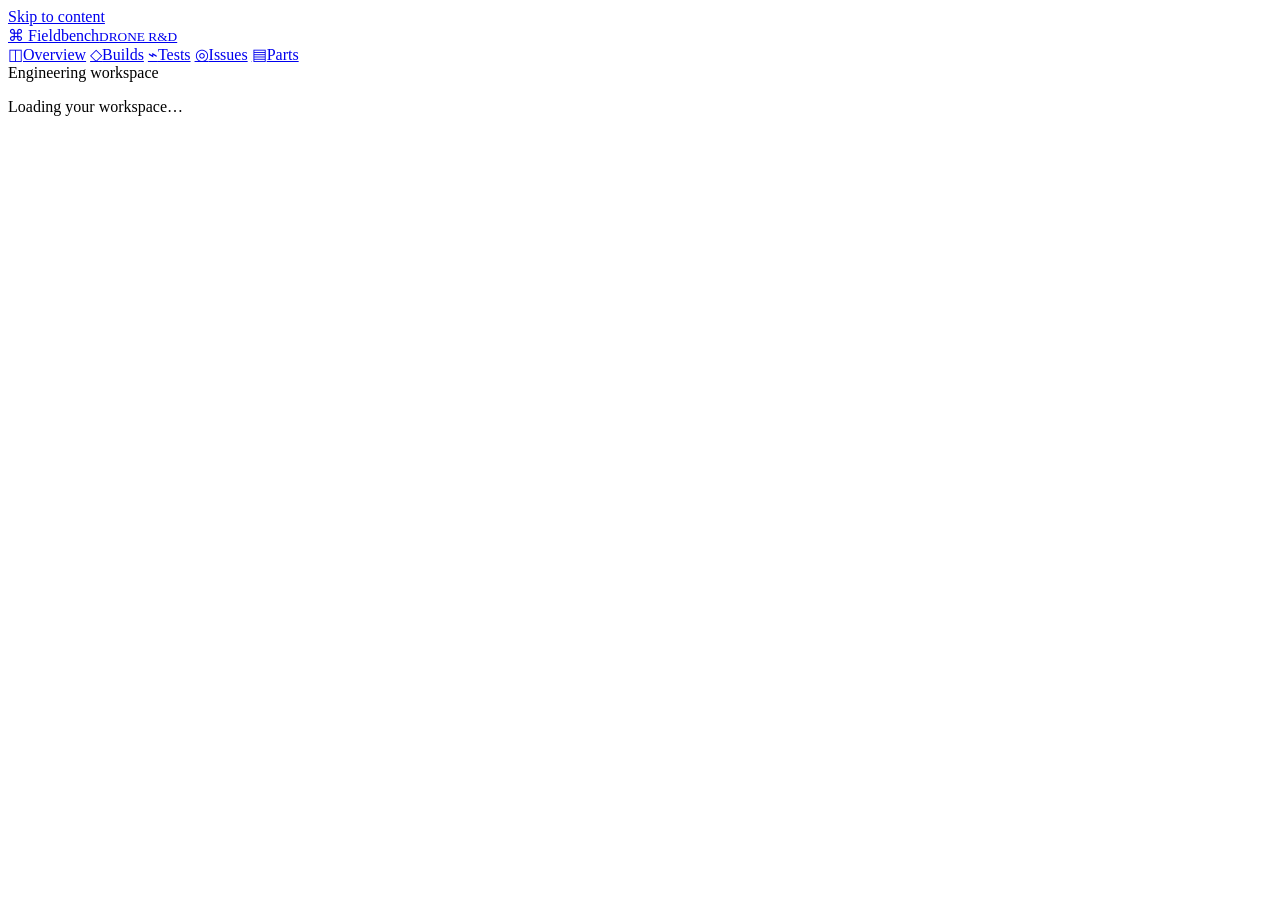
==== static/index.html @ b0122327 "Build Fieldbench drone development dashboard" ====
<!doctype html>
<html lang="en">
<head>
  <meta charset="utf-8">
  <meta name="viewport" content="width=device-width, initial-scale=1">
  <meta name="theme-color" content="#17251f">
  <title>Fieldbench · Drone R&D</title>
  <link rel="stylesheet" href="/style.css">
  <script src="/app.js" defer></script>
</head>
<body>
  <a class="skip" href="#main">Skip to content</a>
  <aside class="sidebar">
    <a class="brand" href="#overview" aria-label="Fieldbench overview">
      <span class="brand-mark" aria-hidden="true">⌘</span>
      <span>Fieldbench<small>DRONE R&amp;D</small></span>
    </a>
    <nav aria-label="Workspace">
      <a href="#overview"><span aria-hidden="true">◫</span>Overview</a>
      <a href="#builds"><span aria-hidden="true">◇</span>Builds</a>
      <a href="#tests"><span aria-hidden="true">⌁</span>Tests</a>
      <a href="#issues"><span aria-hidden="true">◎</span>Issues</a>
      <a href="#parts"><span aria-hidden="true">▤</span>Parts</a>
    </nav>
    <div id="identity" class="identity"></div>
  </aside>
  <main id="main" tabindex="-1">
    <div class="topbar"><span>Engineering workspace</span><span id="environment" class="environment"></span></div>
    <div id="workspace" aria-busy="true"><p>Loading your workspace…</p></div>
    <p id="announcement" class="announcement" role="status"></p>
  </main>
  <dialog id="record-dialog" aria-labelledby="dialog-title"><div id="dialog-content"></div></dialog>
</body>
</html>
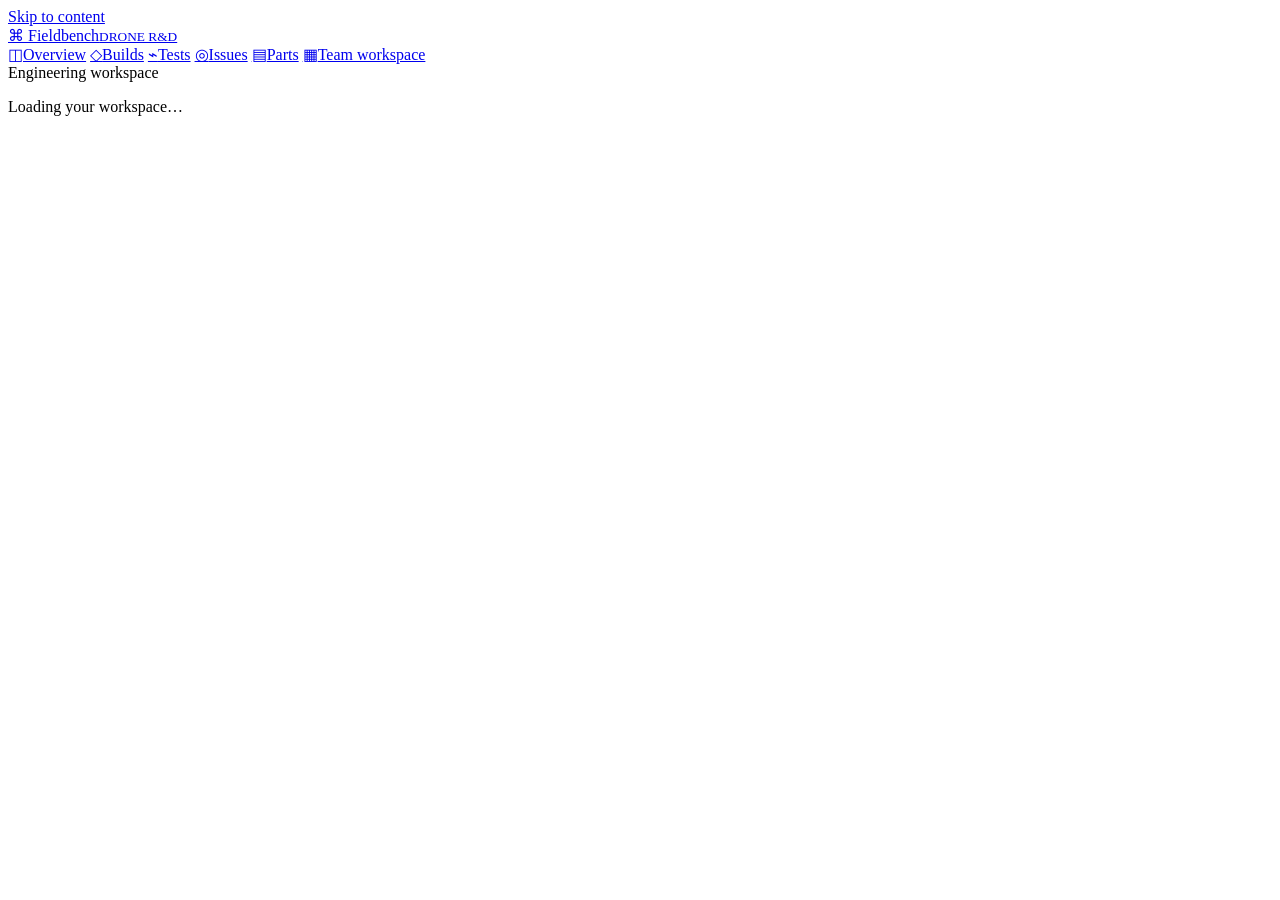
==== commit 86666af3: "Add team planning, meeting summaries, invoice tracking and authenticator sign-in" ====
--- a/static/index.html
+++ b/static/index.html
@@ -21,6 +21,7 @@
       <a href="#tests"><span aria-hidden="true">⌁</span>Tests</a>
       <a href="#issues"><span aria-hidden="true">◎</span>Issues</a>
       <a href="#parts"><span aria-hidden="true">▤</span>Parts</a>
+      <a href="/team"><span aria-hidden="true">▦</span>Team workspace</a>
     </nav>
     <div id="identity" class="identity"></div>
   </aside>
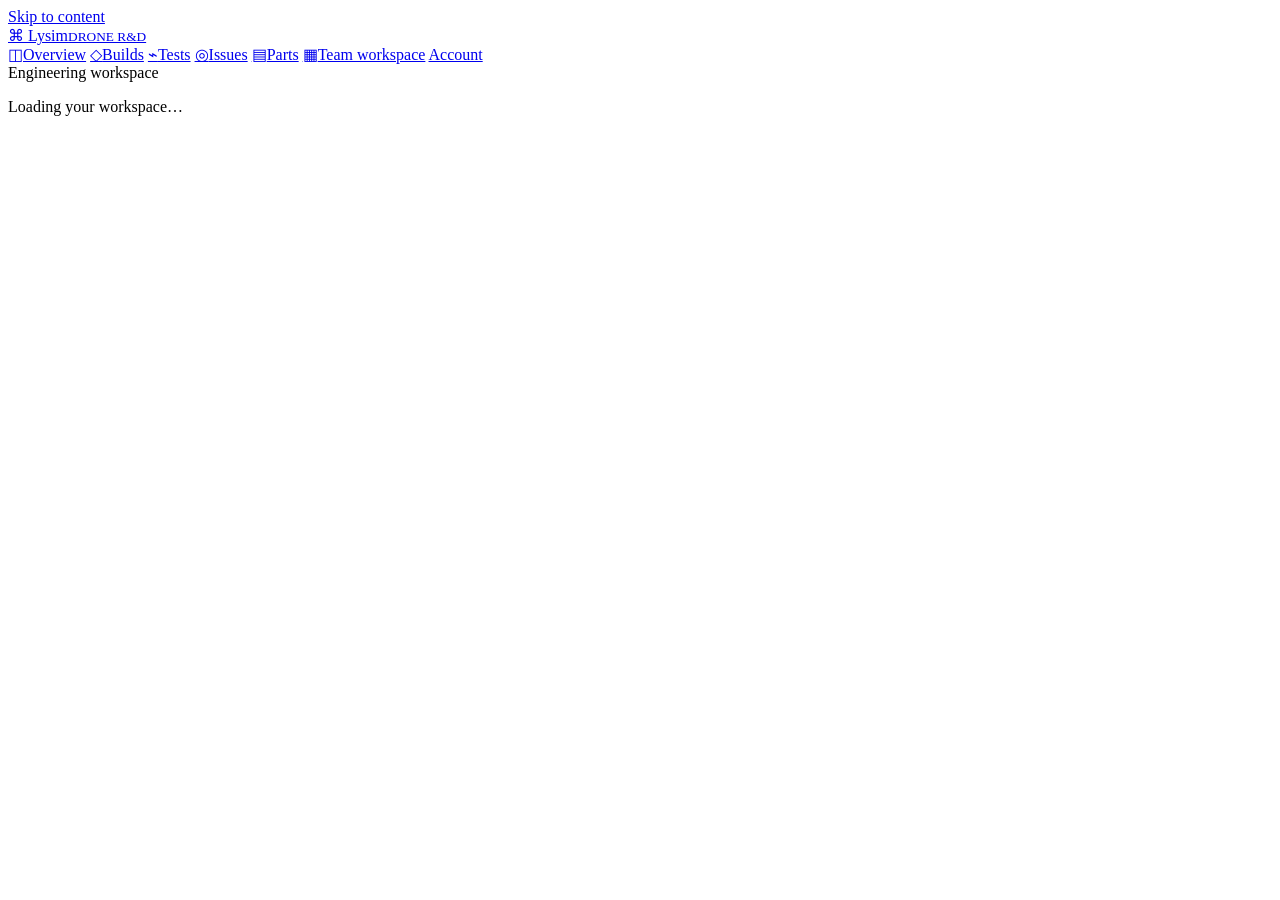
==== commit 84070aa7: "Rename dashboard to Lysim and add session-based login and founder-managed registration" ====
--- a/static/index.html
+++ b/static/index.html
@@ -4,16 +4,16 @@
   <meta charset="utf-8">
   <meta name="viewport" content="width=device-width, initial-scale=1">
   <meta name="theme-color" content="#17251f">
-  <title>Fieldbench · Drone R&D</title>
+  <title>Lysim · Drone R&D</title>
   <link rel="stylesheet" href="/style.css">
   <script src="/app.js" defer></script>
 </head>
 <body>
   <a class="skip" href="#main">Skip to content</a>
   <aside class="sidebar">
-    <a class="brand" href="#overview" aria-label="Fieldbench overview">
+    <a class="brand" href="#overview" aria-label="Lysim overview">
       <span class="brand-mark" aria-hidden="true">⌘</span>
-      <span>Fieldbench<small>DRONE R&amp;D</small></span>
+      <span>Lysim<small>DRONE R&amp;D</small></span>
     </a>
     <nav aria-label="Workspace">
       <a href="#overview"><span aria-hidden="true">◫</span>Overview</a>
@@ -22,7 +22,7 @@
       <a href="#issues"><span aria-hidden="true">◎</span>Issues</a>
       <a href="#parts"><span aria-hidden="true">▤</span>Parts</a>
       <a href="/team"><span aria-hidden="true">▦</span>Team workspace</a>
-    </nav>
+    <a href="/login">Account</a></nav>
     <div id="identity" class="identity"></div>
   </aside>
   <main id="main" tabindex="-1">
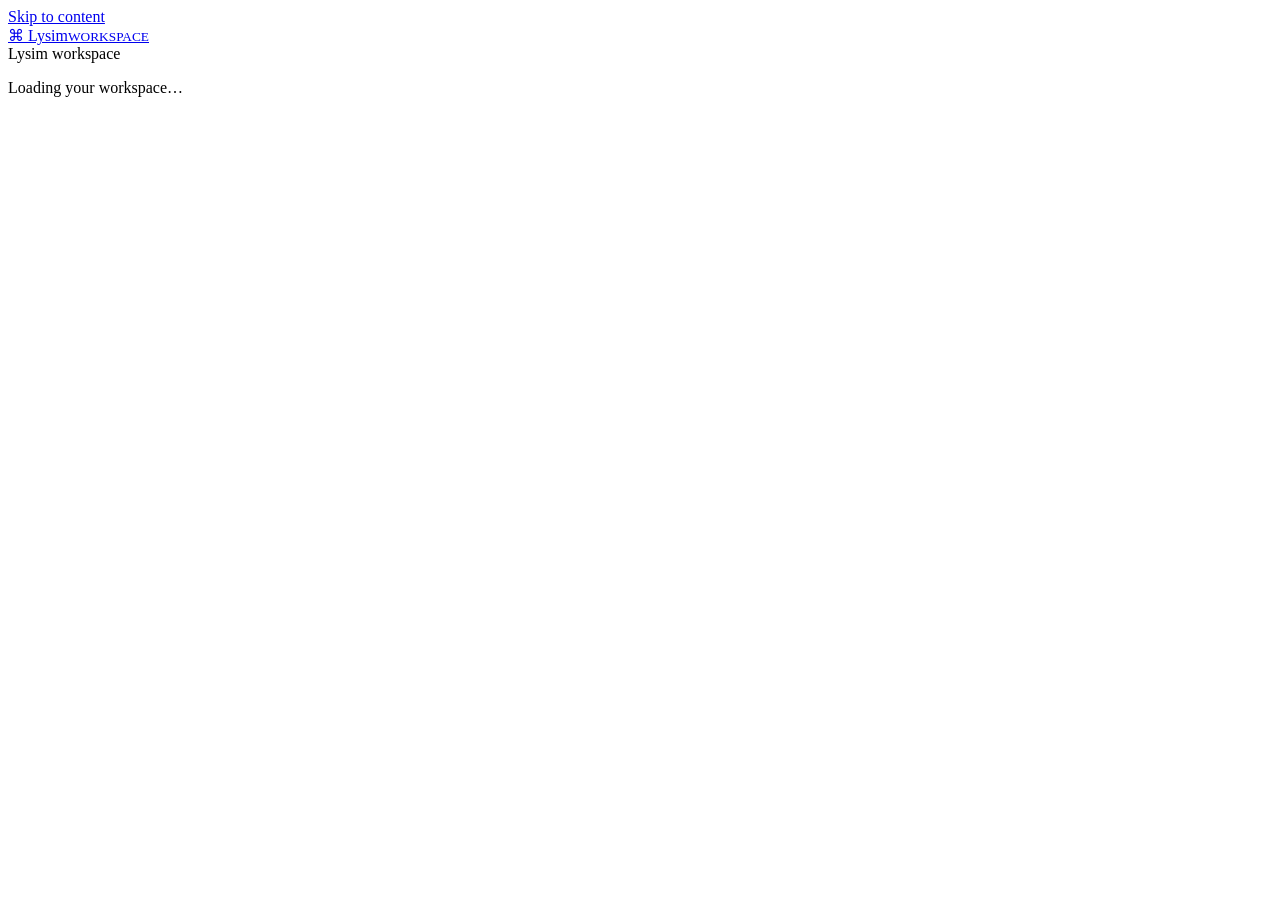
==== commit 9ae8fce6: "Organize Lysim around engineering, commercial and shared work; add sales orders and gross margins" ====
--- a/static/index.html
+++ b/static/index.html
@@ -6,27 +6,20 @@
   <meta name="theme-color" content="#17251f">
   <title>Lysim · Drone R&D</title>
   <link rel="stylesheet" href="/style.css">
-  <script src="/app.js" defer></script>
+  <script defer src="/nav.js"></script><script src="/app.js" defer></script>
 </head>
 <body>
   <a class="skip" href="#main">Skip to content</a>
   <aside class="sidebar">
     <a class="brand" href="#overview" aria-label="Lysim overview">
       <span class="brand-mark" aria-hidden="true">⌘</span>
-      <span>Lysim<small>DRONE R&amp;D</small></span>
+      <span>Lysim<small>WORKSPACE</small></span>
     </a>
-    <nav aria-label="Workspace">
-      <a href="#overview"><span aria-hidden="true">◫</span>Overview</a>
-      <a href="#builds"><span aria-hidden="true">◇</span>Builds</a>
-      <a href="#tests"><span aria-hidden="true">⌁</span>Tests</a>
-      <a href="#issues"><span aria-hidden="true">◎</span>Issues</a>
-      <a href="#parts"><span aria-hidden="true">▤</span>Parts</a>
-      <a href="/team"><span aria-hidden="true">▦</span>Team workspace</a>
-    <a href="/login">Account</a></nav>
+    <nav aria-label="Workspace"></nav>
     <div id="identity" class="identity"></div>
   </aside>
   <main id="main" tabindex="-1">
-    <div class="topbar"><span>Engineering workspace</span><span id="environment" class="environment"></span></div>
+    <div class="topbar"><span>Lysim workspace</span><span id="environment" class="environment"></span></div>
     <div id="workspace" aria-busy="true"><p>Loading your workspace…</p></div>
     <p id="announcement" class="announcement" role="status"></p>
   </main>
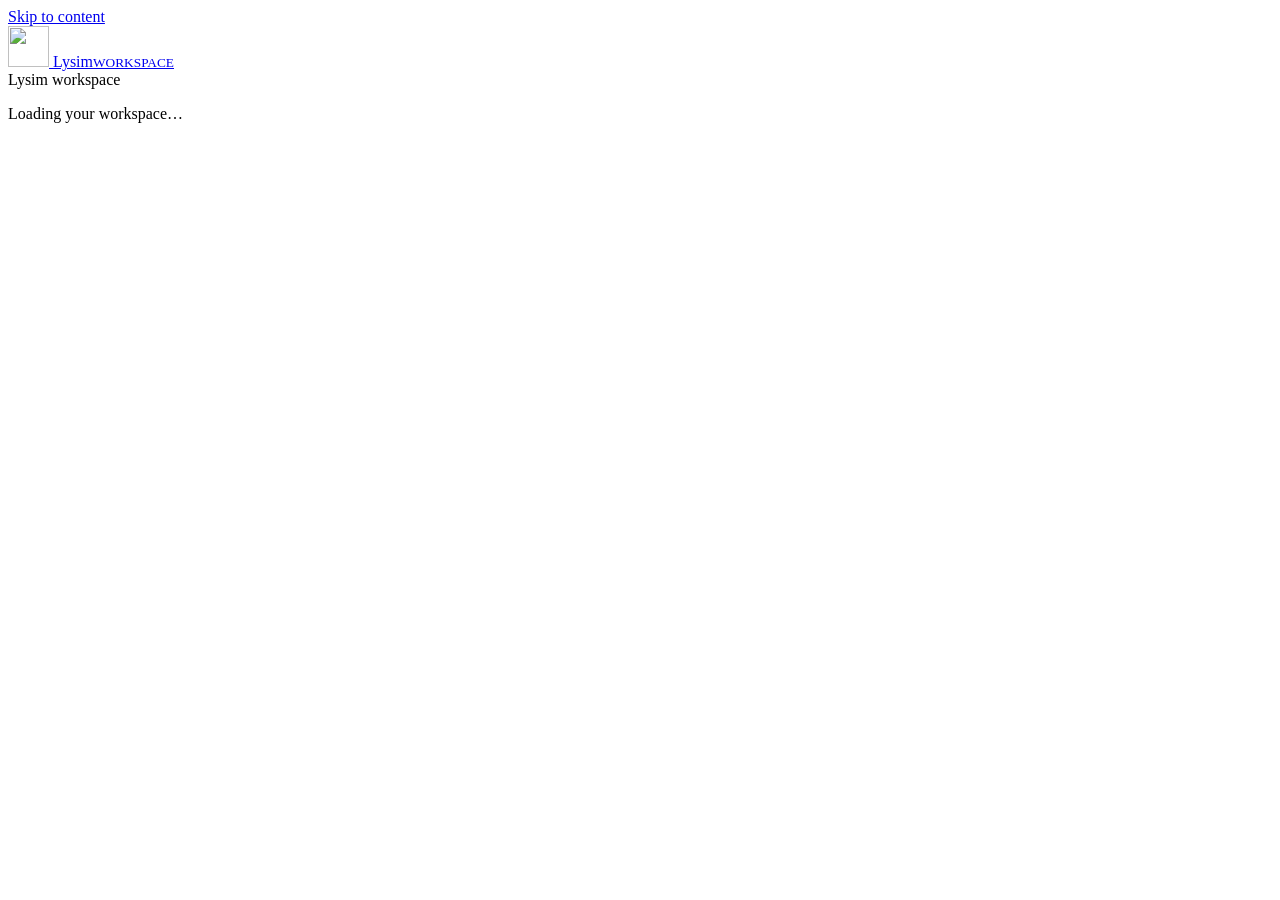
==== commit 5463175d: "Refresh Lysim branding, simplify engineering navigation and surface delivery revenue and costs" ====
--- a/static/index.html
+++ b/static/index.html
@@ -5,14 +5,14 @@
   <meta name="viewport" content="width=device-width, initial-scale=1">
   <meta name="theme-color" content="#17251f">
   <title>Lysim · Drone R&D</title>
-  <link rel="stylesheet" href="/style.css">
+  <link rel="icon" href="/logo.png"><link rel="stylesheet" href="/style.css">
   <script defer src="/nav.js"></script><script src="/app.js" defer></script>
 </head>
 <body>
   <a class="skip" href="#main">Skip to content</a>
   <aside class="sidebar">
     <a class="brand" href="#overview" aria-label="Lysim overview">
-      <span class="brand-mark" aria-hidden="true">⌘</span>
+      <img class="brand-mark" src="/logo.png" width="41" height="41" alt="">
       <span>Lysim<small>WORKSPACE</small></span>
     </a>
     <nav aria-label="Workspace"></nav>
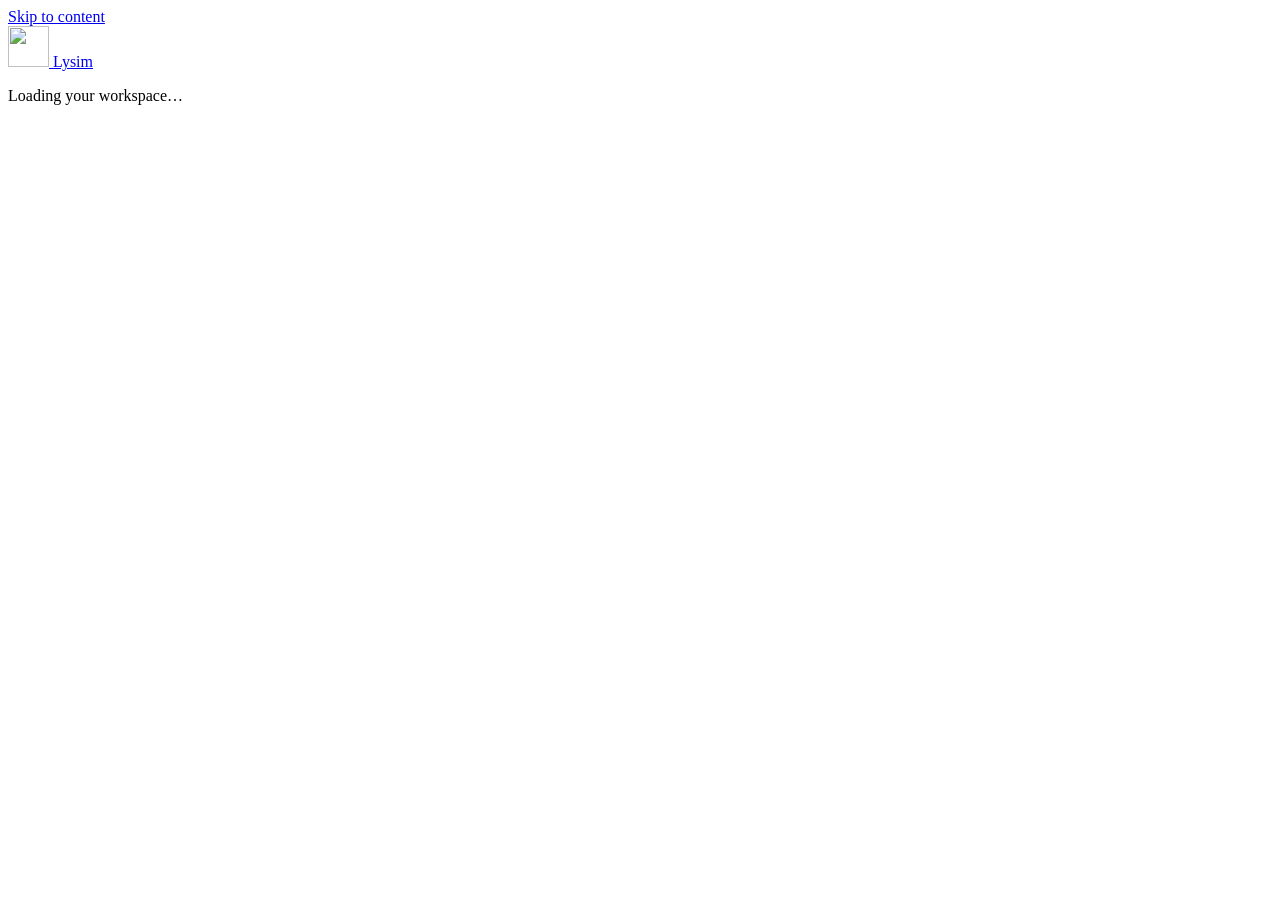
==== commit 481fb5b5: "Unify dashboard actions, profile navigation and back controls across signed-in pages" ====
--- a/static/index.html
+++ b/static/index.html
@@ -13,13 +13,13 @@
   <aside class="sidebar">
     <a class="brand" href="#overview" aria-label="Lysim overview">
       <img class="brand-mark" src="/logo.png" width="41" height="41" alt="">
-      <span>Lysim<small>WORKSPACE</small></span>
+      <span>Lysim</span>
     </a>
     <nav aria-label="Workspace"></nav>
-    <div id="identity" class="identity"></div>
+    
   </aside>
   <main id="main" tabindex="-1">
-    <div class="topbar"><span>Lysim workspace</span><span id="environment" class="environment"></span></div>
+    <div class="topbar"></div>
     <div id="workspace" aria-busy="true"><p>Loading your workspace…</p></div>
     <p id="announcement" class="announcement" role="status"></p>
   </main>
